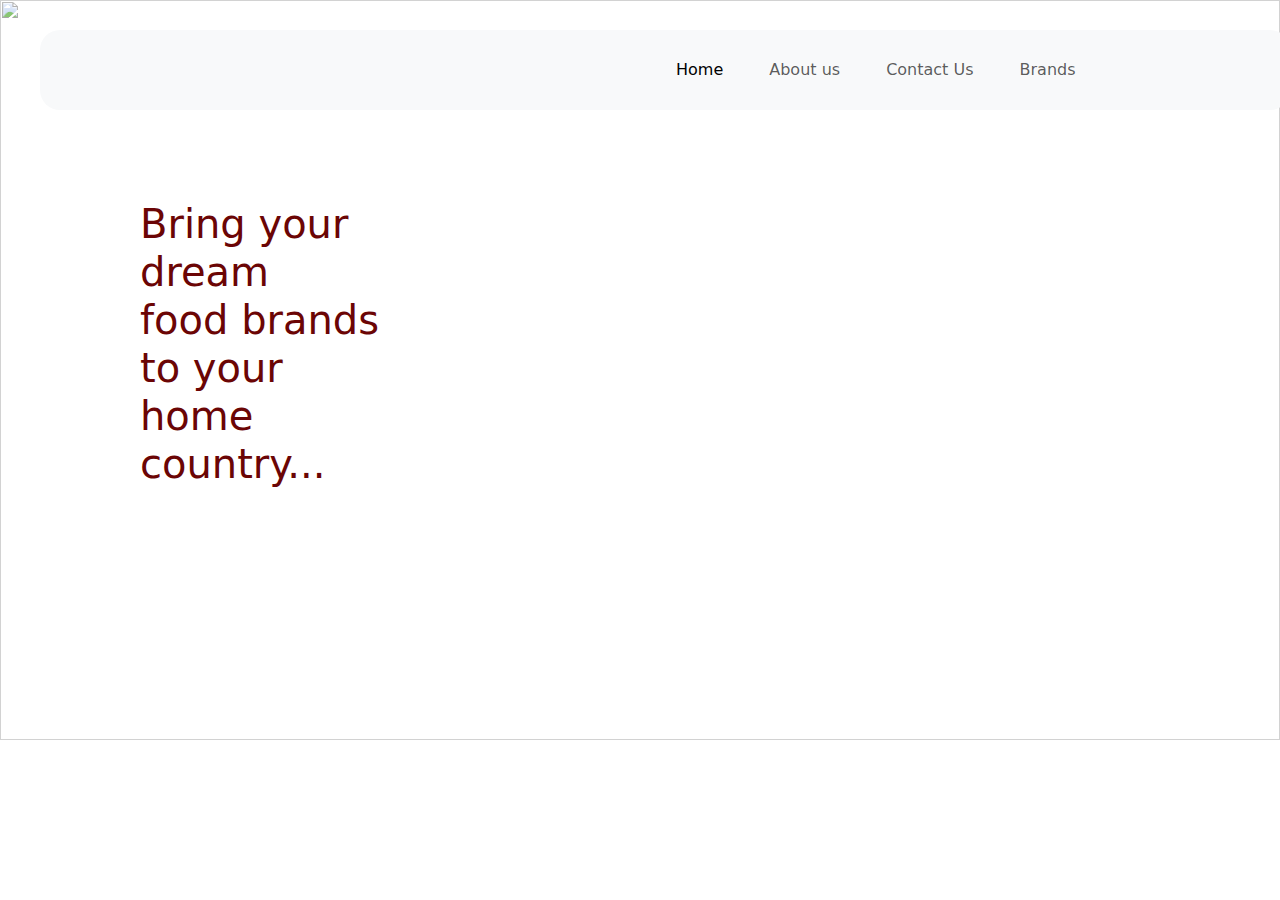
==== index.html @ 62c37a74 "Add files via upload" ====
<!doctype html>
<html lang="en">
  <head>
    <meta charset="utf-8">
    <meta name="viewport" content="width=device-width, initial-scale=1">
    <title>Bootstrap demo</title>
    <link rel="stylesheet" href="style.css">
    <link href="https://cdn.jsdelivr.net/npm/bootstrap@5.3.3/dist/css/bootstrap.min.css" rel="stylesheet" integrity="sha384-QWTKZyjpPEjISv5WaRU9OFeRpok6YctnYmDr5pNlyT2bRjXh0JMhjY6hW+ALEwIH" crossorigin="anonymous">
  </head>
  <body>
    <script src="https://cdn.jsdelivr.net/npm/bootstrap@5.3.3/dist/js/bootstrap.bundle.min.js" integrity="sha384-YvpcrYf0tY3lHB60NNkmXc5s9fDVZLESaAA55NDzOxhy9GkcIdslK1eN7N6jIeHz" crossorigin="anonymous"></script>
    <div class="image-container">
      <img style="height: 740px; width: 100%; opacity: 0.7;" src="https://blog.trucksuvidha.com/wp-content/uploads/2022_Electric-Trucks_iStock-879265016.jpeg" alt="">
      <div class="overlay-text">
        <nav style="width: 1250px; height: 80px; border-radius: 20px; background-color: rgb(58, 57, 57);" class="navbar navbar-expand-lg bg-body-tertiary">
          <div class="container-fluid">
            <a class="navbar-brand" href="#"><img style="height: 120px; padding: 0px;" src="/bdg-removebg-preview (1).png" alt=""></a>
             <button class="navbar-toggler" type="button" data-bs-toggle="collapse" data-bs-target="#navbarNavAltMarkup" aria-controls="navbarNavAltMarkup" aria-expanded="false" aria-label="Toggle navigation">
             <span class="navbar-toggler-icon"></span>
            </button>
            <div class="collapse navbar-collapse links" id="navbarNavAltMarkup">
              <div class="navbar-nav">
                <a style="margin-right: 30px;" class="nav-link active" aria-current="page" href="/index.html">Home</a>
                <a style="margin-right: 30px;" class="nav-link" href="/aboutus.html">About us</a>
                <a style="margin-right: 30px;" class="nav-link" href="/contactus.html">Contact Us</a>
                <a style="margin-right: 30px;" class="nav-link" href="/brands.html">Brands</a>
              </div>
            </div>
          </div>
        </nav>
        <div class="indextitle">
            <h1 class="firsttitle">
                Bring your <br>
                dream <br>
                food brands <br>
                to your <br>
                home <br>
                country...
            </h1>
        </div>
      </div>
    </div>
  </body>
</html>
---- style.css ----
*{
    box-sizing: border-box;
}
body, html{
    margin: 0px;
    padding: 0px;
    width: 100%;
}
.image-container {
    position: relative; 
    width: 100%;
    z-index: 3;
}
.overlay-text {
    position: absolute; 
    top: 20px; 
    left: 30px; 
    padding: 10px; 
}
.links{
    margin-left: 600px;
    display: flex;
    justify-content: space-between;
}
.indextitle{
    color: rgb(107, 5, 5);
}
.firsttitle{
    margin-top: 90px;
    margin-left: 100px;
}
.secondtitle{
    margin-top: 120px;
    margin-left: 100px;
}
.cardaboutus{
    position: absolute;
    left: 0;
    width: 320px;
    height: 400px;
    background-color: rgb(107, 5, 5);
    border-radius: 0px 20px 20px 0px;
    padding: 20px;
    margin-top: 30px;
    margin-left: 0px;
}
.footer{
    background-color: rgb(107, 5, 5);
    margin-top: 550px;
    height: 200px;
    width: 1400px;
    padding: 20px;
    margin-left: -20;
}
.aboutus{
    display: flex;
    flex-direction: row;
}
.textaboutus{
    display: flex;
    flex-direction: column;
    margin-left: 400px;
    margin-top: 30px;
}
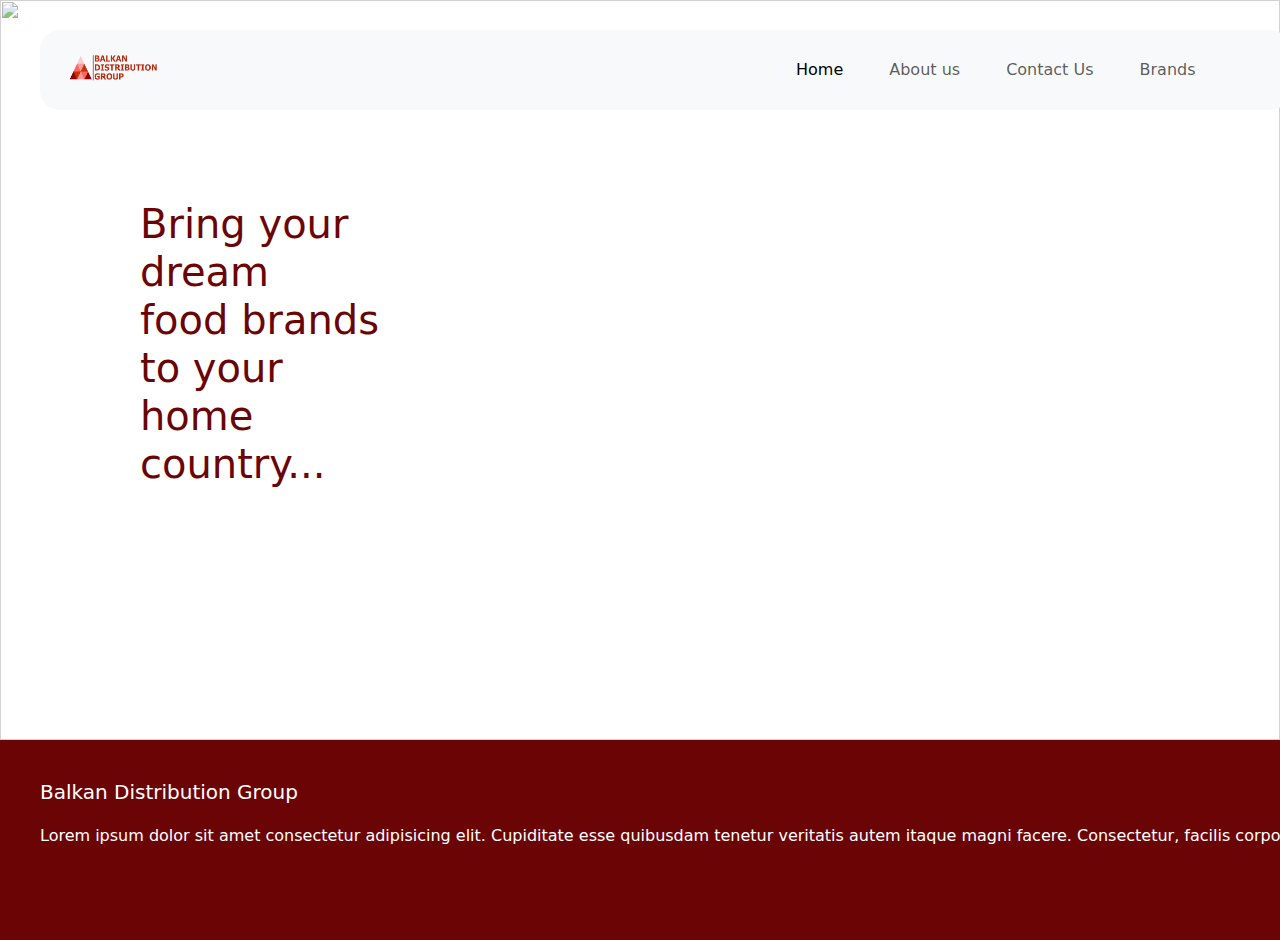
==== commit 992d91c6: "Add files via upload" ====
--- a/index.html
+++ b/index.html
@@ -12,7 +12,7 @@
     <div class="image-container">
       <img style="height: 740px; width: 100%; opacity: 0.7;" src="https://blog.trucksuvidha.com/wp-content/uploads/2022_Electric-Trucks_iStock-879265016.jpeg" alt="">
       <div class="overlay-text">
-        <nav style="width: 1250px; height: 80px; border-radius: 20px; background-color: rgb(58, 57, 57);" class="navbar navbar-expand-lg bg-body-tertiary">
+        <nav style="width: 1250px; height: 80px; border-radius: 20px; background-color: gray;" class="navbar navbar-expand-lg bg-body-tertiary">
           <div class="container-fluid">
             <a class="navbar-brand" href="#"><img style="height: 120px; padding: 0px;" src="/bdg-removebg-preview (1).png" alt=""></a>
              <button class="navbar-toggler" type="button" data-bs-toggle="collapse" data-bs-target="#navbarNavAltMarkup" aria-controls="navbarNavAltMarkup" aria-expanded="false" aria-label="Toggle navigation">
@@ -40,5 +40,9 @@
         </div>
       </div>
     </div>
+    <div style="margin-top: 0px;" class="footer">
+      <h5 style="color: white; margin: 20px;">Balkan Distribution Group</h5>
+      <p style="color: white; margin: 20px;">Lorem ipsum dolor sit amet consectetur adipisicing elit. Cupiditate esse quibusdam tenetur veritatis autem itaque magni facere. Consectetur, facilis corporis.</p>
+    </div>
   </body>
 </html>--- a/style.css
+++ b/style.css
@@ -1,6 +1,3 @@
-*{
-    box-sizing: border-box;
-}
 body, html{
     margin: 0px;
     padding: 0px;
@@ -36,29 +33,48 @@
 .cardaboutus{
     position: absolute;
     left: 0;
-    width: 320px;
-    height: 400px;
+    width: 380px;
+    height: 480px;
     background-color: rgb(107, 5, 5);
     border-radius: 0px 20px 20px 0px;
     padding: 20px;
+    padding-left: 0px;
     margin-top: 30px;
-    margin-left: 0px;
+    margin-left: -30px;
 }
 .footer{
     background-color: rgb(107, 5, 5);
-    margin-top: 550px;
     height: 200px;
     width: 1400px;
     padding: 20px;
-    margin-left: -20;
 }
 .aboutus{
     display: flex;
     flex-direction: row;
+    margin-top: 30px;
 }
 .textaboutus{
     display: flex;
     flex-direction: column;
     margin-left: 400px;
     margin-top: 30px;
+}
+.cardcontactus{
+    position: absolute;
+    left: 0;
+    width: 380px;
+    height: 480px;
+    background-color: rgb(107, 5, 5);
+    border-radius: 20px 0px 0px 20px;
+    padding: 20px;
+    padding-right: 0px;
+    margin-top: 30px;
+    margin-left: 930px;
+}
+.contactus{
+    display: flex;
+    flex-direction: row;
+}
+.textcontactus{
+    margin: 40px;
 }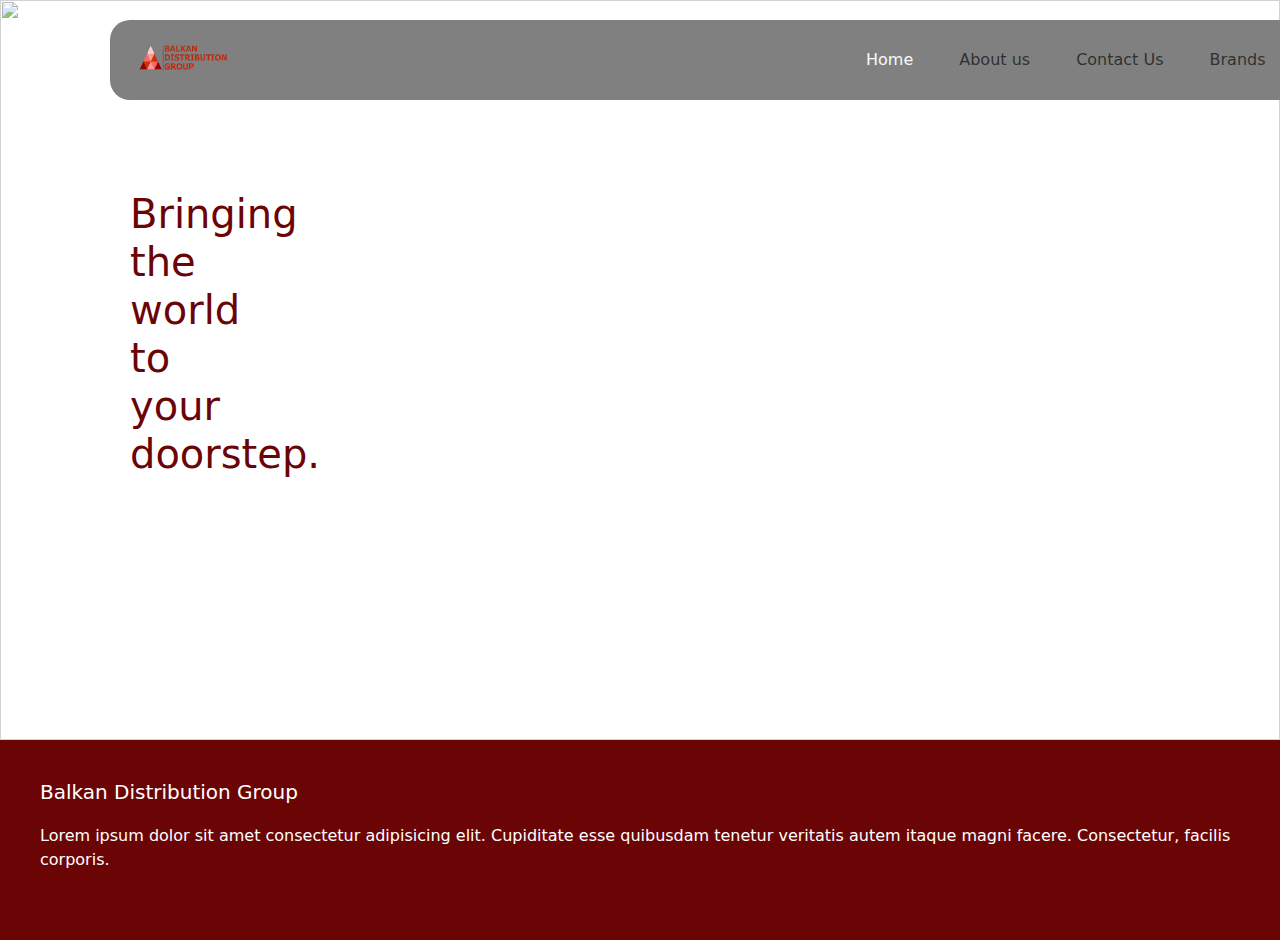
==== commit 140f5e10: "Add files via upload" ====
--- a/index.html
+++ b/index.html
@@ -12,15 +12,15 @@
     <div class="image-container">
       <img style="height: 740px; width: 100%; opacity: 0.7;" src="https://blog.trucksuvidha.com/wp-content/uploads/2022_Electric-Trucks_iStock-879265016.jpeg" alt="">
       <div class="overlay-text">
-        <nav style="width: 1250px; height: 80px; border-radius: 20px; background-color: gray;" class="navbar navbar-expand-lg bg-body-tertiary">
-          <div class="container-fluid">
+        <nav style="width: 1250px; margin-left: 80px; height: 80px; border-radius: 20px;" class="navbar navbar-expand-lg bg-body-tertiary">
+          <div style="background-color: gray; height: 80px; border-radius: 20px;" class="container-fluid navvvigation">
             <a class="navbar-brand" href="#"><img style="height: 120px; padding: 0px;" src="/bdg-removebg-preview (1).png" alt=""></a>
              <button class="navbar-toggler" type="button" data-bs-toggle="collapse" data-bs-target="#navbarNavAltMarkup" aria-controls="navbarNavAltMarkup" aria-expanded="false" aria-label="Toggle navigation">
              <span class="navbar-toggler-icon"></span>
             </button>
             <div class="collapse navbar-collapse links" id="navbarNavAltMarkup">
               <div class="navbar-nav">
-                <a style="margin-right: 30px;" class="nav-link active" aria-current="page" href="/index.html">Home</a>
+                <a style="margin-right: 30px;" class="nav-link active text-light" aria-current="page" href="/index.html">Home</a>
                 <a style="margin-right: 30px;" class="nav-link" href="/aboutus.html">About us</a>
                 <a style="margin-right: 30px;" class="nav-link" href="/contactus.html">Contact Us</a>
                 <a style="margin-right: 30px;" class="nav-link" href="/brands.html">Brands</a>
@@ -30,12 +30,12 @@
         </nav>
         <div class="indextitle">
             <h1 class="firsttitle">
-                Bring your <br>
-                dream <br>
-                food brands <br>
-                to your <br>
-                home <br>
-                country...
+                Bringing  <br>
+                the<br>
+                world<br>
+                to<br>
+                your<br>
+                doorstep.
             </h1>
         </div>
       </div>
--- a/style.css
+++ b/style.css
@@ -1,3 +1,4 @@
+
 body, html{
     margin: 0px;
     padding: 0px;
@@ -12,7 +13,7 @@
     position: absolute; 
     top: 20px; 
     left: 30px; 
-    padding: 10px; 
+ 
 }
 .links{
     margin-left: 600px;
@@ -46,6 +47,7 @@
     background-color: rgb(107, 5, 5);
     height: 200px;
     width: 1400px;
+    width: 100%;
     padding: 20px;
 }
 .aboutus{
@@ -60,8 +62,10 @@
     margin-top: 30px;
 }
 .cardcontactus{
+    margin-left: auto;
     position: absolute;
-    left: 0;
+    top: 40;
+    right: 0;
     width: 380px;
     height: 480px;
     background-color: rgb(107, 5, 5);
@@ -69,7 +73,8 @@
     padding: 20px;
     padding-right: 0px;
     margin-top: 30px;
-    margin-left: 930px;
+    margin-left: 1000px;
+    margin-right: -160px;
 }
 .contactus{
     display: flex;
@@ -77,4 +82,8 @@
 }
 .textcontactus{
     margin: 40px;
+    margin-left: ;
+}
+.navlinks{
+    color: white;
 }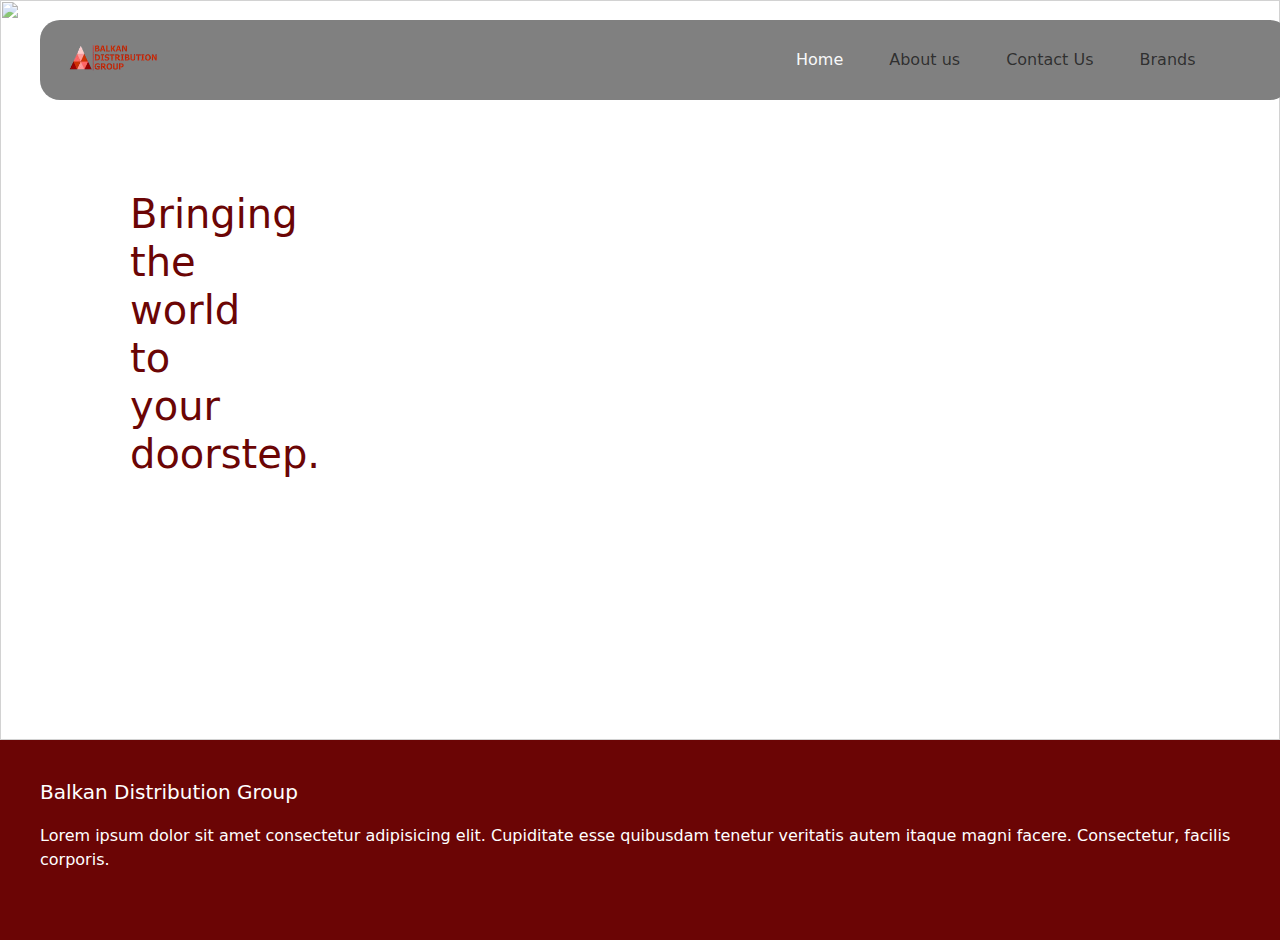
==== commit 38f920ba: "Add files via upload" ====
--- a/index.html
+++ b/index.html
@@ -12,7 +12,7 @@
     <div class="image-container">
       <img style="height: 740px; width: 100%; opacity: 0.7;" src="https://blog.trucksuvidha.com/wp-content/uploads/2022_Electric-Trucks_iStock-879265016.jpeg" alt="">
       <div class="overlay-text">
-        <nav style="width: 1250px; margin-left: 80px; height: 80px; border-radius: 20px;" class="navbar navbar-expand-lg bg-body-tertiary">
+        <nav style="width: 1250px; margin-left: 10px; height: 80px; border-radius: 20px;" class="navbar navbar-expand-lg bg-body-tertiary">
           <div style="background-color: gray; height: 80px; border-radius: 20px;" class="container-fluid navvvigation">
             <a class="navbar-brand" href="#"><img style="height: 120px; padding: 0px;" src="/bdg-removebg-preview (1).png" alt=""></a>
              <button class="navbar-toggler" type="button" data-bs-toggle="collapse" data-bs-target="#navbarNavAltMarkup" aria-controls="navbarNavAltMarkup" aria-expanded="false" aria-label="Toggle navigation">
@@ -23,7 +23,7 @@
                 <a style="margin-right: 30px;" class="nav-link active text-light" aria-current="page" href="/index.html">Home</a>
                 <a style="margin-right: 30px;" class="nav-link" href="/aboutus.html">About us</a>
                 <a style="margin-right: 30px;" class="nav-link" href="/contactus.html">Contact Us</a>
-                <a style="margin-right: 30px;" class="nav-link" href="/brands.html">Brands</a>
+                <a style="margin-right: 30px;" class="nav-link" href="/brands1.html">Brands</a>
               </div>
             </div>
           </div>
--- a/style.css
+++ b/style.css
@@ -1,3 +1,4 @@
+
 
 body, html{
     margin: 0px;
@@ -74,7 +75,6 @@
     padding-right: 0px;
     margin-top: 30px;
     margin-left: 1000px;
-    margin-right: -160px;
 }
 .contactus{
     display: flex;
@@ -82,8 +82,27 @@
 }
 .textcontactus{
     margin: 40px;
-    margin-left: ;
+    margin-left: 100px;
 }
 .navlinks{
     color: white;
+}
+.brandcard{
+    width: 250px;
+    height: 320px;
+    background-color: rgb(107, 5, 5);
+    border-radius: 20px;
+    padding: 20px;
+    margin: 30px;
+}
+.brandcardd{
+    width: 250px;
+    height: 320px;
+    background-color: rgb(177, 48, 48);
+    border-radius: 20px;
+    padding: 20px;
+    margin: 30px;
+}
+.navigator{
+    margin-left: 550px;
 }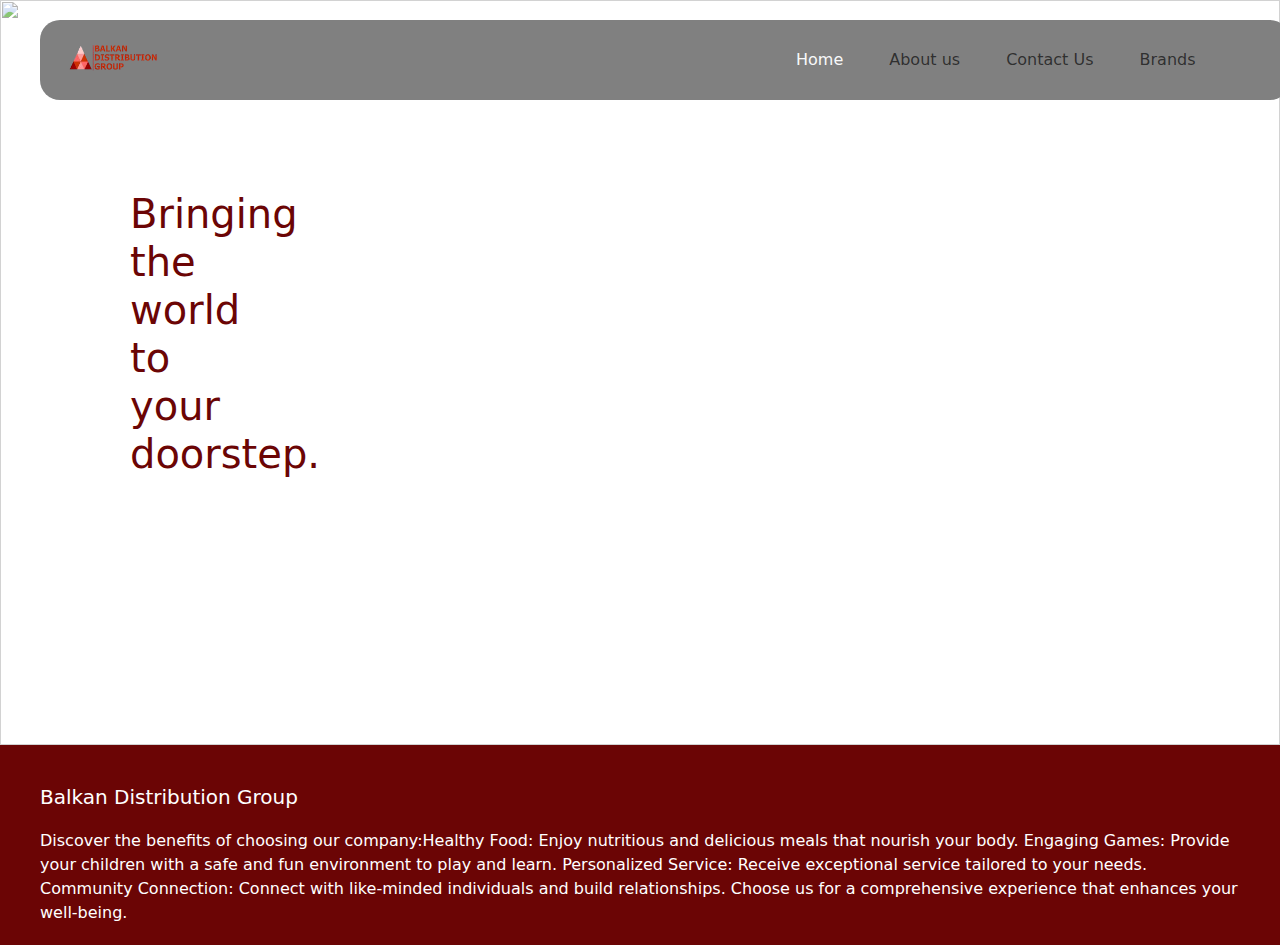
==== commit 8448837b: "Add files via upload" ====
--- a/index.html
+++ b/index.html
@@ -3,18 +3,18 @@
   <head>
     <meta charset="utf-8">
     <meta name="viewport" content="width=device-width, initial-scale=1">
-    <title>Bootstrap demo</title>
+    <title>Balkan Distribution Group</title>
     <link rel="stylesheet" href="style.css">
     <link href="https://cdn.jsdelivr.net/npm/bootstrap@5.3.3/dist/css/bootstrap.min.css" rel="stylesheet" integrity="sha384-QWTKZyjpPEjISv5WaRU9OFeRpok6YctnYmDr5pNlyT2bRjXh0JMhjY6hW+ALEwIH" crossorigin="anonymous">
   </head>
   <body>
     <script src="https://cdn.jsdelivr.net/npm/bootstrap@5.3.3/dist/js/bootstrap.bundle.min.js" integrity="sha384-YvpcrYf0tY3lHB60NNkmXc5s9fDVZLESaAA55NDzOxhy9GkcIdslK1eN7N6jIeHz" crossorigin="anonymous"></script>
     <div class="image-container">
-      <img style="height: 740px; width: 100%; opacity: 0.7;" src="https://blog.trucksuvidha.com/wp-content/uploads/2022_Electric-Trucks_iStock-879265016.jpeg" alt="">
+      <img style="height: 745px; width: 100%; opacity: 0.7;" src="https://blog.trucksuvidha.com/wp-content/uploads/2022_Electric-Trucks_iStock-879265016.jpeg" alt="">
       <div class="overlay-text">
         <nav style="width: 1250px; margin-left: 10px; height: 80px; border-radius: 20px;" class="navbar navbar-expand-lg bg-body-tertiary">
           <div style="background-color: gray; height: 80px; border-radius: 20px;" class="container-fluid navvvigation">
-            <a class="navbar-brand" href="#"><img style="height: 120px; padding: 0px;" src="/bdg-removebg-preview (1).png" alt=""></a>
+            <a class="navbar-brand" href="index.html"><img style="height: 120px; padding: 0px;" src="/bdg-removebg-preview (1).png" alt=""></a>
              <button class="navbar-toggler" type="button" data-bs-toggle="collapse" data-bs-target="#navbarNavAltMarkup" aria-controls="navbarNavAltMarkup" aria-expanded="false" aria-label="Toggle navigation">
              <span class="navbar-toggler-icon"></span>
             </button>
@@ -42,7 +42,7 @@
     </div>
     <div style="margin-top: 0px;" class="footer">
       <h5 style="color: white; margin: 20px;">Balkan Distribution Group</h5>
-      <p style="color: white; margin: 20px;">Lorem ipsum dolor sit amet consectetur adipisicing elit. Cupiditate esse quibusdam tenetur veritatis autem itaque magni facere. Consectetur, facilis corporis.</p>
+      <p style="color: white; margin: 20px;">Discover the benefits of choosing our company:Healthy Food: Enjoy nutritious and delicious meals that nourish your body. Engaging Games: Provide your children with a safe and fun environment to play and learn. Personalized Service: Receive exceptional service tailored to your needs. Community Connection: Connect with like-minded individuals and build relationships. Choose us for a comprehensive experience that enhances your well-being.</p>
     </div>
   </body>
 </html>--- a/style.css
+++ b/style.css
@@ -1,4 +1,3 @@
-
 
 body, html{
     margin: 0px;
@@ -33,16 +32,17 @@
     margin-left: 100px;
 }
 .cardaboutus{
+    margin-left: auto;
     position: absolute;
-    left: 0;
+    top: 40;
+    right: 0;
     width: 380px;
     height: 480px;
     background-color: rgb(107, 5, 5);
-    border-radius: 0px 20px 20px 0px;
+    border-radius: 20px 0px 0px 20px;
     padding: 20px;
-    padding-left: 0px;
+    padding-right: 0px;
     margin-top: 30px;
-    margin-left: -30px;
 }
 .footer{
     background-color: rgb(107, 5, 5);
@@ -59,7 +59,8 @@
 .textaboutus{
     display: flex;
     flex-direction: column;
-    margin-left: 400px;
+    margin-left: 20px;
+    margin-right: 30px;
     margin-top: 30px;
 }
 .cardcontactus{
@@ -74,7 +75,6 @@
     padding: 20px;
     padding-right: 0px;
     margin-top: 30px;
-    margin-left: 1000px;
 }
 .contactus{
     display: flex;
@@ -105,4 +105,4 @@
 }
 .navigator{
     margin-left: 550px;
-}+}
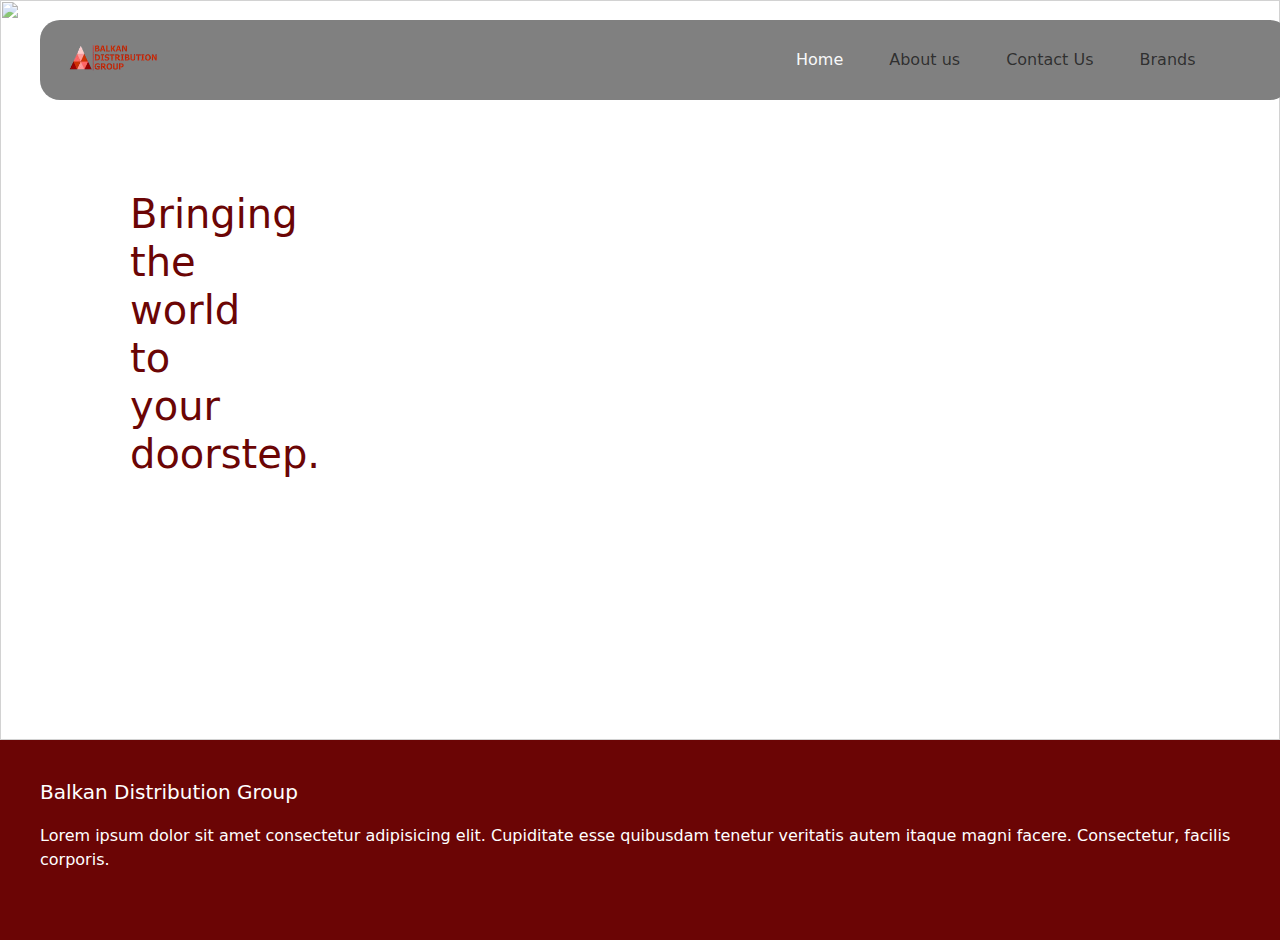
==== commit 767cbe2a: "Add files via upload" ====
--- a/index.html
+++ b/index.html
@@ -3,18 +3,18 @@
   <head>
     <meta charset="utf-8">
     <meta name="viewport" content="width=device-width, initial-scale=1">
-    <title>Balkan Distribution Group</title>
+    <title>Bootstrap demo</title>
     <link rel="stylesheet" href="style.css">
     <link href="https://cdn.jsdelivr.net/npm/bootstrap@5.3.3/dist/css/bootstrap.min.css" rel="stylesheet" integrity="sha384-QWTKZyjpPEjISv5WaRU9OFeRpok6YctnYmDr5pNlyT2bRjXh0JMhjY6hW+ALEwIH" crossorigin="anonymous">
   </head>
   <body>
     <script src="https://cdn.jsdelivr.net/npm/bootstrap@5.3.3/dist/js/bootstrap.bundle.min.js" integrity="sha384-YvpcrYf0tY3lHB60NNkmXc5s9fDVZLESaAA55NDzOxhy9GkcIdslK1eN7N6jIeHz" crossorigin="anonymous"></script>
     <div class="image-container">
-      <img style="height: 745px; width: 100%; opacity: 0.7;" src="https://blog.trucksuvidha.com/wp-content/uploads/2022_Electric-Trucks_iStock-879265016.jpeg" alt="">
+      <img style="height: 740px; width: 100%; opacity: 0.7;" src="https://blog.trucksuvidha.com/wp-content/uploads/2022_Electric-Trucks_iStock-879265016.jpeg" alt="">
       <div class="overlay-text">
         <nav style="width: 1250px; margin-left: 10px; height: 80px; border-radius: 20px;" class="navbar navbar-expand-lg bg-body-tertiary">
-          <div style="background-color: gray; height: 80px; border-radius: 20px;" class="container-fluid navvvigation">
-            <a class="navbar-brand" href="index.html"><img style="height: 120px; padding: 0px;" src="/bdg-removebg-preview (1).png" alt=""></a>
+          <div style="background-color: gray; height: 80px; border-radius: 20px; display: flex; justify-content: space-around;" class="container-fluid navvvigation">
+            <a class="navbar-brand" href="#"><img style="height: 120px; padding: 0px;" src="/bdg-removebg-preview (1).png" alt=""></a>
              <button class="navbar-toggler" type="button" data-bs-toggle="collapse" data-bs-target="#navbarNavAltMarkup" aria-controls="navbarNavAltMarkup" aria-expanded="false" aria-label="Toggle navigation">
              <span class="navbar-toggler-icon"></span>
             </button>
@@ -42,7 +42,7 @@
     </div>
     <div style="margin-top: 0px;" class="footer">
       <h5 style="color: white; margin: 20px;">Balkan Distribution Group</h5>
-      <p style="color: white; margin: 20px;">Discover the benefits of choosing our company:Healthy Food: Enjoy nutritious and delicious meals that nourish your body. Engaging Games: Provide your children with a safe and fun environment to play and learn. Personalized Service: Receive exceptional service tailored to your needs. Community Connection: Connect with like-minded individuals and build relationships. Choose us for a comprehensive experience that enhances your well-being.</p>
+      <p style="color: white; margin: 20px;">Lorem ipsum dolor sit amet consectetur adipisicing elit. Cupiditate esse quibusdam tenetur veritatis autem itaque magni facere. Consectetur, facilis corporis.</p>
     </div>
   </body>
 </html>--- a/style.css
+++ b/style.css
@@ -1,4 +1,3 @@
-
 body, html{
     margin: 0px;
     padding: 0px;
@@ -43,6 +42,8 @@
     padding: 20px;
     padding-right: 0px;
     margin-top: 30px;
+    margin-left: 1000px;
+    margin-right: -220px;
 }
 .footer{
     background-color: rgb(107, 5, 5);
@@ -59,8 +60,7 @@
 .textaboutus{
     display: flex;
     flex-direction: column;
-    margin-left: 20px;
-    margin-right: 30px;
+    margin-left: 100px;
     margin-top: 30px;
 }
 .cardcontactus{
@@ -75,6 +75,8 @@
     padding: 20px;
     padding-right: 0px;
     margin-top: 30px;
+    margin-left: 1000px;
+    margin-right: -220px;
 }
 .contactus{
     display: flex;
@@ -106,3 +108,12 @@
 .navigator{
     margin-left: 550px;
 }
+.image{
+    animation-name: mymove;
+    animation-duration: 2s;
+}
+@keyframes mymove{
+    0% {scale: 1;}
+    50% {scale: 1.1;}
+    100% {scale: 1;}
+}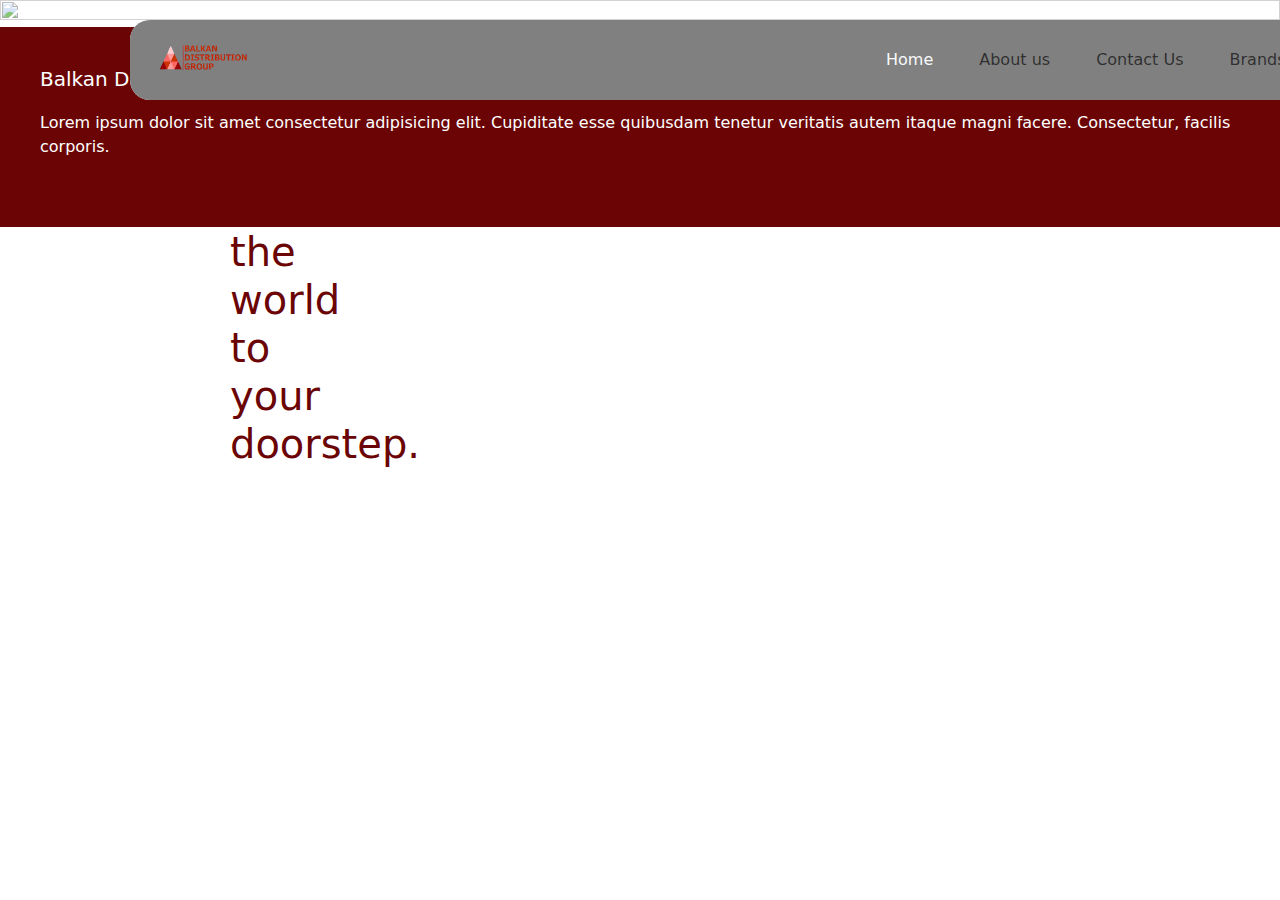
==== commit c4840236: "Add files via upload" ====
--- a/index.html
+++ b/index.html
@@ -10,9 +10,9 @@
   <body>
     <script src="https://cdn.jsdelivr.net/npm/bootstrap@5.3.3/dist/js/bootstrap.bundle.min.js" integrity="sha384-YvpcrYf0tY3lHB60NNkmXc5s9fDVZLESaAA55NDzOxhy9GkcIdslK1eN7N6jIeHz" crossorigin="anonymous"></script>
     <div class="image-container">
-      <img style="height: 740px; width: 100%; opacity: 0.7;" src="https://blog.trucksuvidha.com/wp-content/uploads/2022_Electric-Trucks_iStock-879265016.jpeg" alt="">
+      <img style="height: 100%; width: 100%; opacity: 0.7; " src="https://blog.trucksuvidha.com/wp-content/uploads/2022_Electric-Trucks_iStock-879265016.jpeg" alt="">
       <div class="overlay-text">
-        <nav style="width: 1250px; margin-left: 10px; height: 80px; border-radius: 20px;" class="navbar navbar-expand-lg bg-body-tertiary">
+        <nav style="width: 1250px; margin-left: 100px; height: 80px; border-radius: 20px; position: fixed; top: 5;" class="navbar navbar-expand-lg bg-body-tertiary">
           <div style="background-color: gray; height: 80px; border-radius: 20px; display: flex; justify-content: space-around;" class="container-fluid navvvigation">
             <a class="navbar-brand" href="#"><img style="height: 120px; padding: 0px;" src="/bdg-removebg-preview (1).png" alt=""></a>
              <button class="navbar-toggler" type="button" data-bs-toggle="collapse" data-bs-target="#navbarNavAltMarkup" aria-controls="navbarNavAltMarkup" aria-expanded="false" aria-label="Toggle navigation">
--- a/style.css
+++ b/style.css
@@ -2,6 +2,7 @@
     margin: 0px;
     padding: 0px;
     width: 100%;
+    height: 100%;
 }
 .image-container {
     position: relative; 
@@ -23,8 +24,8 @@
     color: rgb(107, 5, 5);
 }
 .firsttitle{
-    margin-top: 90px;
-    margin-left: 100px;
+    margin-top: 160px;
+    margin-left: 200px;
 }
 .secondtitle{
     margin-top: 120px;
@@ -55,7 +56,7 @@
 .aboutus{
     display: flex;
     flex-direction: row;
-    margin-top: 30px;
+    margin-top: 90px;
 }
 .textaboutus{
     display: flex;
